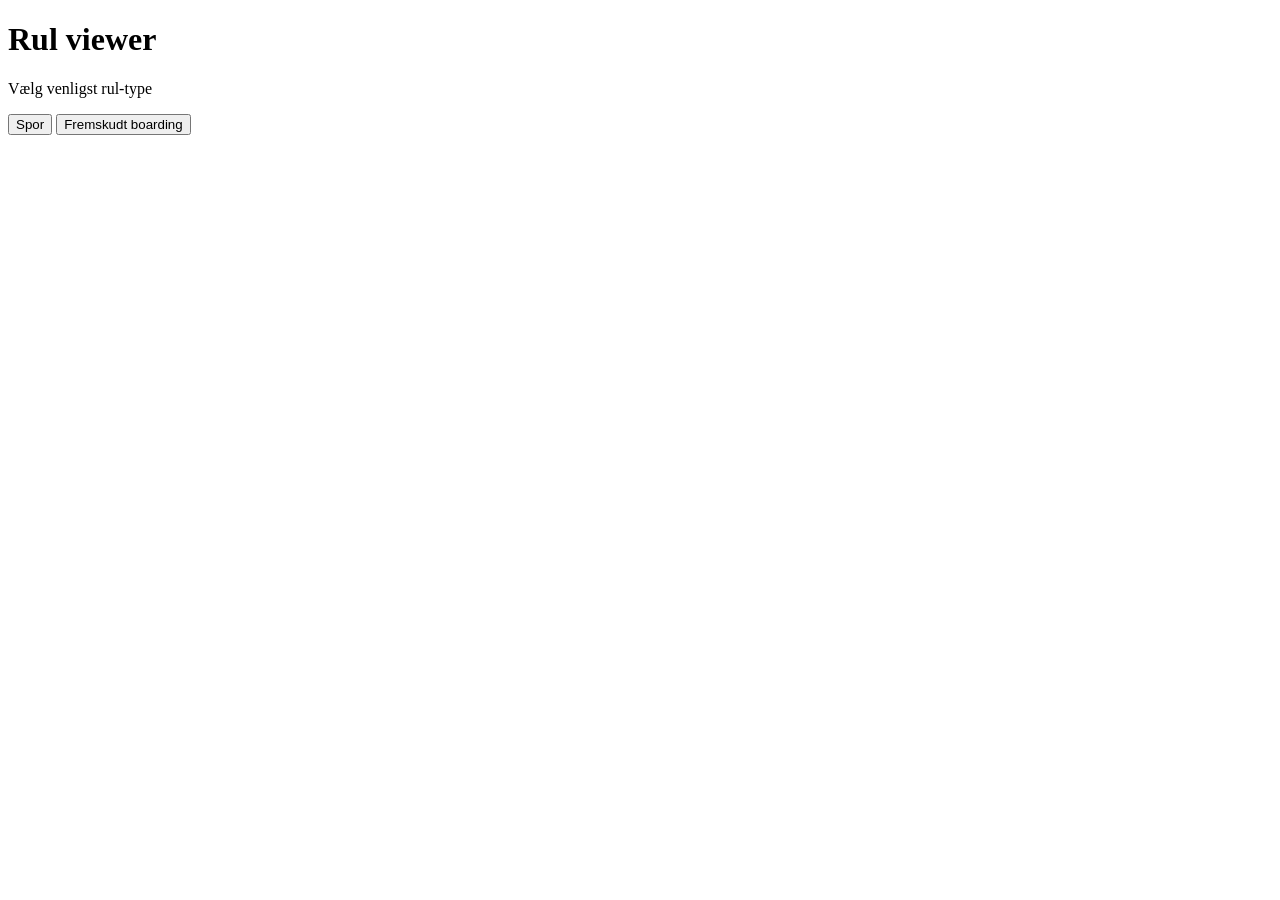
==== index.html @ cd6a44e4 "Add files via upload Første version" ====
<!DOCTYPE html>
<html lang="da">
<head>
  <meta charset="UTF-8" />
  <meta name="viewport" content="width=device-width, initial-scale=1.0" />
  <title>Rul viewer</title>
  <link rel="stylesheet" href="css/style.css" />
</head>
<body>
  <header class="top-bar">
    <h1>Rul viewer</h1>
  </header>

  <main>
    <p class="page-intro">Vælg venligst rul-type</p>
    <div class="mode-choice">
      <button class="btn mode-btn" id="spor-btn">Spor</button>
      <button class="btn mode-btn" id="fremskudt-btn">Fremskudt boarding</button>
    </div>
  </main>

  <script src="js/state.js"></script>
  <script src="js/start.js"></script>
</body>
</html>
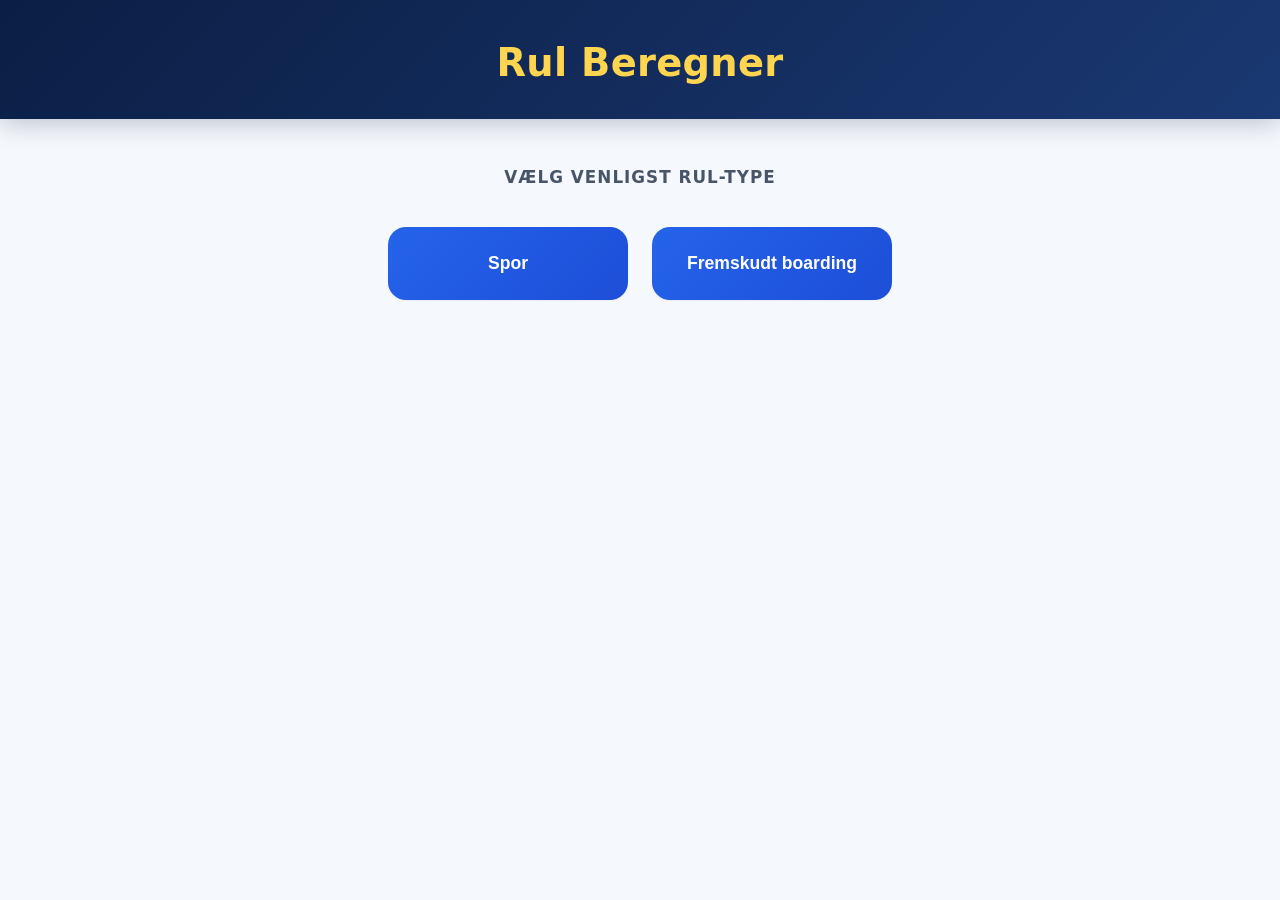
==== commit 49795ede: "Update index.html" ====
--- a/index.html
+++ b/index.html
@@ -3,12 +3,12 @@
 <head>
   <meta charset="UTF-8" />
   <meta name="viewport" content="width=device-width, initial-scale=1.0" />
-  <title>Rul viewer</title>
+  <title>Rul Beregner</title>
   <link rel="stylesheet" href="css/style.css" />
 </head>
 <body>
   <header class="top-bar">
-    <h1>Rul viewer</h1>
+    <h1>Rul Beregner</h1>
   </header>
 
   <main>
--- a/css/style.css
+++ b/css/style.css
@@ -0,0 +1,359 @@
+:root {
+  --navy-900: #0b1f45;
+  --navy-800: #122a5c;
+  --navy-700: #1a3872;
+  --blue-700: #1d4ed8;
+  --blue-600: #2563eb;
+  --blue-500: #3b82f6;
+  --blue-400: #60a5fa;
+  --blue-200: #bfdbfe;
+  --blue-100: #dbeafe;
+  --blue-50: #eff6ff;
+  --slate-900: #0f172a;
+  --slate-600: #475569;
+  --slate-400: #94a3b8;
+  --slate-200: #e2e8f0;
+  --slate-100: #eef2f7;
+  --slate-50: #f5f8fc;
+  --yellow-400: #ffd54f;
+  --red-600: #dc2626;
+  --red-100: #fde2e2;
+  --radius-sm: 8px;
+  --radius-md: 12px;
+  --radius-lg: 18px;
+  --shadow-sm: 0 1px 2px rgba(15, 23, 42, 0.06);
+  --shadow-md: 0 6px 20px rgba(15, 23, 42, 0.08);
+  --shadow-lg: 0 12px 32px rgba(15, 23, 42, 0.14);
+}
+
+* {
+  box-sizing: border-box;
+}
+
+body {
+  margin: 0;
+  font-family: "Segoe UI", system-ui, -apple-system, "Helvetica Neue", Arial, sans-serif;
+  background: var(--slate-50);
+  color: var(--slate-900);
+  min-height: 100vh;
+}
+
+/* ---------- Header ---------- */
+header.top-bar {
+  background: linear-gradient(135deg, var(--navy-900), var(--navy-700));
+  padding: 40px 20px 34px;
+  text-align: center;
+  box-shadow: 0 4px 24px rgba(11, 31, 69, 0.25);
+}
+
+header.top-bar h1 {
+  margin: 0;
+  color: var(--yellow-400);
+  font-size: 2.4rem;
+  font-weight: 700;
+  letter-spacing: 0.3px;
+}
+
+/* ---------- Layout ---------- */
+main {
+  max-width: 1100px;
+  margin: 0 auto;
+  padding: 48px 24px 120px;
+}
+
+.page-intro {
+  text-align: center;
+  font-size: 1.05rem;
+  font-weight: 600;
+  color: var(--slate-600);
+  margin: 0 0 8px;
+  text-transform: uppercase;
+  letter-spacing: 0.06em;
+}
+
+/* ---------- Buttons ---------- */
+.btn {
+  display: inline-block;
+  border: none;
+  border-radius: var(--radius-md);
+  background: linear-gradient(135deg, var(--blue-600), var(--blue-700));
+  color: #ffffff;
+  font-weight: 600;
+  font-size: 1rem;
+  padding: 14px 28px;
+  cursor: pointer;
+  text-align: center;
+  text-decoration: none;
+  box-shadow: var(--shadow-sm);
+  transition: transform 0.15s ease, box-shadow 0.15s ease, background 0.15s ease;
+}
+
+.btn:hover:not(:disabled) {
+  transform: translateY(-1px);
+  box-shadow: var(--shadow-md);
+}
+
+.btn:active:not(:disabled) {
+  transform: translateY(0);
+}
+
+.btn:disabled {
+  background: var(--slate-200);
+  color: var(--slate-400);
+  box-shadow: none;
+  cursor: not-allowed;
+}
+
+.btn-secondary {
+  background: #ffffff;
+  color: var(--navy-800);
+  border: 1.5px solid var(--blue-200);
+  box-shadow: var(--shadow-sm);
+}
+
+.btn-secondary:hover:not(:disabled) {
+  background: var(--blue-50);
+  border-color: var(--blue-400);
+}
+
+.btn-back {
+  position: fixed;
+  left: 24px;
+  bottom: 24px;
+  padding: 12px 22px 12px 18px;
+  box-shadow: var(--shadow-lg);
+}
+
+.btn-back::before {
+  content: "\2190";
+  margin-right: 8px;
+  font-weight: 700;
+}
+
+/* ---------- Front page: rul-type / vagttype pickers ---------- */
+.mode-choice,
+.block-choice {
+  display: flex;
+  justify-content: center;
+  gap: 24px;
+  margin-top: 40px;
+  flex-wrap: wrap;
+}
+
+.mode-btn,
+.block-btn {
+  min-width: 240px;
+  padding: 26px 30px;
+  font-size: 1.1rem;
+  border-radius: var(--radius-lg);
+}
+
+.shift-columns {
+  display: flex;
+  justify-content: center;
+  gap: 48px;
+  flex-wrap: wrap;
+  margin-top: 36px;
+}
+
+.shift-column {
+  display: flex;
+  flex-direction: column;
+  align-items: stretch;
+  gap: 14px;
+  min-width: 200px;
+}
+
+.shift-category {
+  text-align: center;
+  font-weight: 700;
+  font-size: 0.85rem;
+  letter-spacing: 0.08em;
+  text-transform: uppercase;
+  color: var(--blue-700);
+  padding-bottom: 10px;
+  border-bottom: 2px solid var(--blue-200);
+  margin-bottom: 4px;
+}
+
+.shift-time {
+  background: #ffffff;
+  border: 1.5px solid var(--slate-200);
+  border-left: 4px solid var(--blue-500);
+  border-radius: var(--radius-sm);
+  padding: 14px 20px;
+  text-align: center;
+  font-weight: 600;
+  color: var(--slate-900);
+  cursor: pointer;
+  box-shadow: var(--shadow-sm);
+  transition: transform 0.15s ease, box-shadow 0.15s ease, border-color 0.15s ease;
+}
+
+.shift-time:hover {
+  transform: translateY(-2px);
+  box-shadow: var(--shadow-md);
+  border-color: var(--blue-500);
+}
+
+.shift-time.selected {
+  background: var(--blue-600);
+  border-color: var(--blue-700);
+  color: #ffffff;
+}
+
+/* ---------- Position page ---------- */
+.position-page {
+  display: flex;
+  justify-content: space-between;
+  align-items: flex-start;
+  flex-wrap: wrap;
+  gap: 48px;
+  margin-top: 40px;
+}
+
+.person-row {
+  display: flex;
+  flex-direction: column;
+  align-items: center;
+  gap: 22px;
+}
+
+.speech-bubble {
+  position: relative;
+  background: var(--navy-800);
+  color: #ffffff;
+  border-radius: var(--radius-lg);
+  padding: 18px 24px;
+  max-width: 260px;
+  text-align: center;
+  font-weight: 600;
+  box-shadow: var(--shadow-md);
+}
+
+.speech-bubble::after {
+  content: "";
+  position: absolute;
+  bottom: -12px;
+  left: 30px;
+  border-width: 12px 8px 0 0;
+  border-style: solid;
+  border-color: var(--navy-800) transparent transparent transparent;
+}
+
+.person-icon {
+  font-size: 4.5rem;
+  line-height: 1;
+  filter: grayscale(0.15);
+}
+
+.position-controls {
+  display: flex;
+  flex-direction: column;
+  align-items: center;
+  gap: 14px;
+  background: #ffffff;
+  border: 1px solid var(--slate-200);
+  border-radius: var(--radius-lg);
+  padding: 28px 36px;
+  box-shadow: var(--shadow-sm);
+}
+
+.position-controls > p {
+  margin: 0;
+  font-weight: 600;
+  color: var(--slate-600);
+}
+
+select#position-select {
+  border-radius: var(--radius-sm);
+  border: 1.5px solid var(--slate-200);
+  padding: 12px 18px;
+  font-size: 1rem;
+  background: var(--slate-50);
+  font-weight: 600;
+  color: var(--slate-900);
+  min-width: 200px;
+}
+
+select#position-select:focus {
+  outline: none;
+  border-color: var(--blue-500);
+  box-shadow: 0 0 0 3px var(--blue-100);
+}
+
+.create-btn-row {
+  width: 100%;
+  display: flex;
+  justify-content: center;
+  margin-top: 40px;
+}
+
+/* ---------- Schedule page ---------- */
+.oversigt-layout {
+  display: flex;
+  gap: 56px;
+  align-items: flex-start;
+  flex-wrap: wrap;
+}
+
+.oversigt-info {
+  flex: 1;
+  min-width: 260px;
+}
+
+.info-card {
+  background: var(--blue-50);
+  border: 1px solid var(--blue-100);
+  border-left: 4px solid var(--blue-500);
+  border-radius: var(--radius-lg);
+  padding: 26px;
+  font-weight: 600;
+  color: var(--navy-800);
+  margin-bottom: 28px;
+  line-height: 1.5;
+}
+
+table.rul-table {
+  border-collapse: collapse;
+  min-width: 320px;
+  background: #ffffff;
+  border-radius: var(--radius-md);
+  overflow: hidden;
+  box-shadow: var(--shadow-md);
+}
+
+table.rul-table th,
+table.rul-table td {
+  padding: 12px 28px;
+  text-align: center;
+  border-bottom: 1px solid var(--slate-100);
+}
+
+table.rul-table thead th {
+  background: var(--navy-800);
+  color: #ffffff;
+  font-size: 0.95rem;
+  font-weight: 600;
+  letter-spacing: 0.03em;
+}
+
+table.rul-table tbody tr:hover {
+  background: var(--blue-50);
+}
+
+table.rul-table tbody tr:last-child td {
+  border-bottom: none;
+}
+
+.error-box {
+  background: var(--red-100);
+  border: 1px solid var(--red-600);
+  border-radius: var(--radius-md);
+  padding: 20px;
+  max-width: 500px;
+  margin: 20px auto;
+  text-align: center;
+  color: var(--red-600);
+  font-weight: 600;
+}
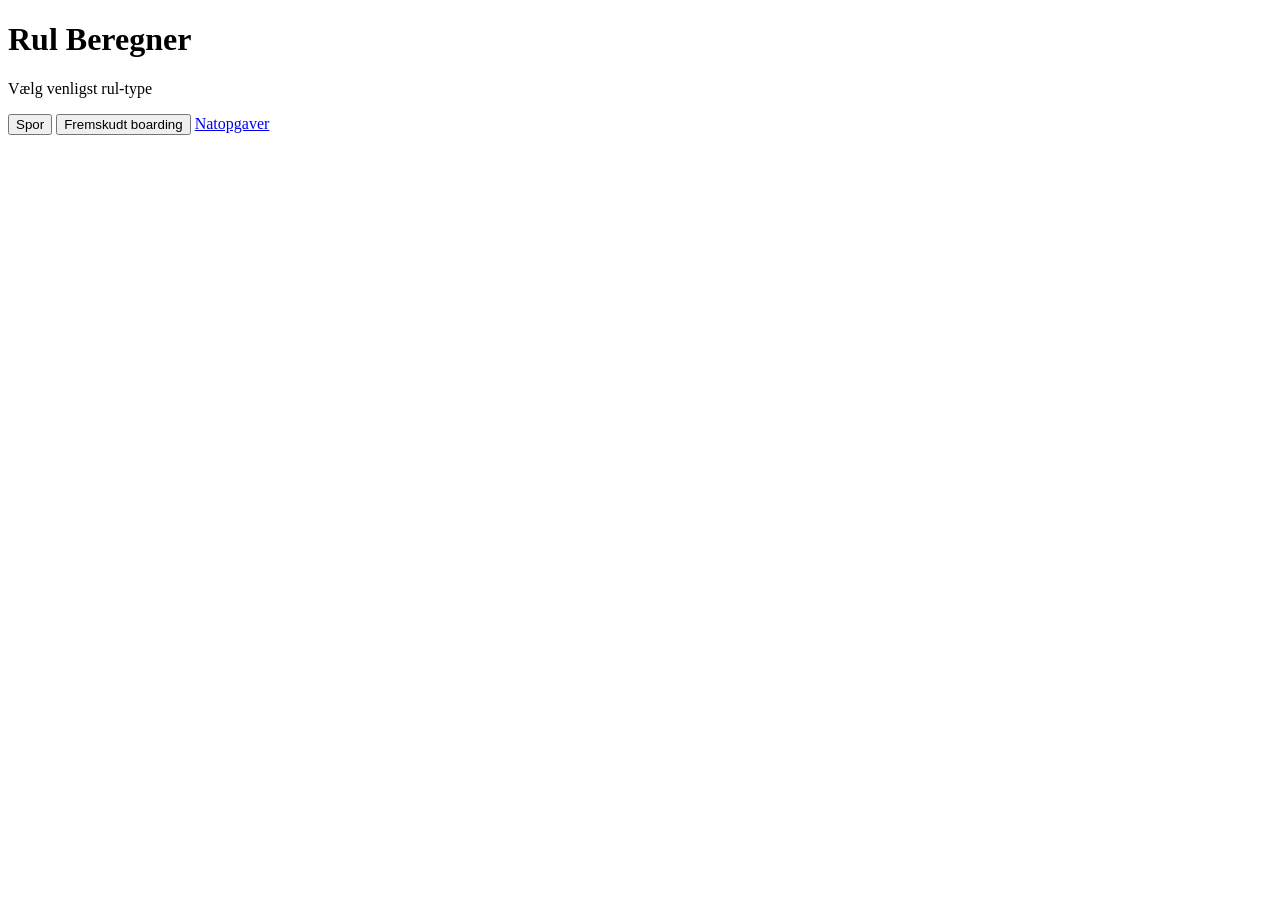
==== commit b2d271c7: "Version 2.0" ====
--- a/index.html
+++ b/index.html
@@ -16,6 +16,7 @@
     <div class="mode-choice">
       <button class="btn mode-btn" id="spor-btn">Spor</button>
       <button class="btn mode-btn" id="fremskudt-btn">Fremskudt boarding</button>
+      <a class="btn mode-btn" href="natopgaver.html">Natopgaver</a>
     </div>
   </main>
 
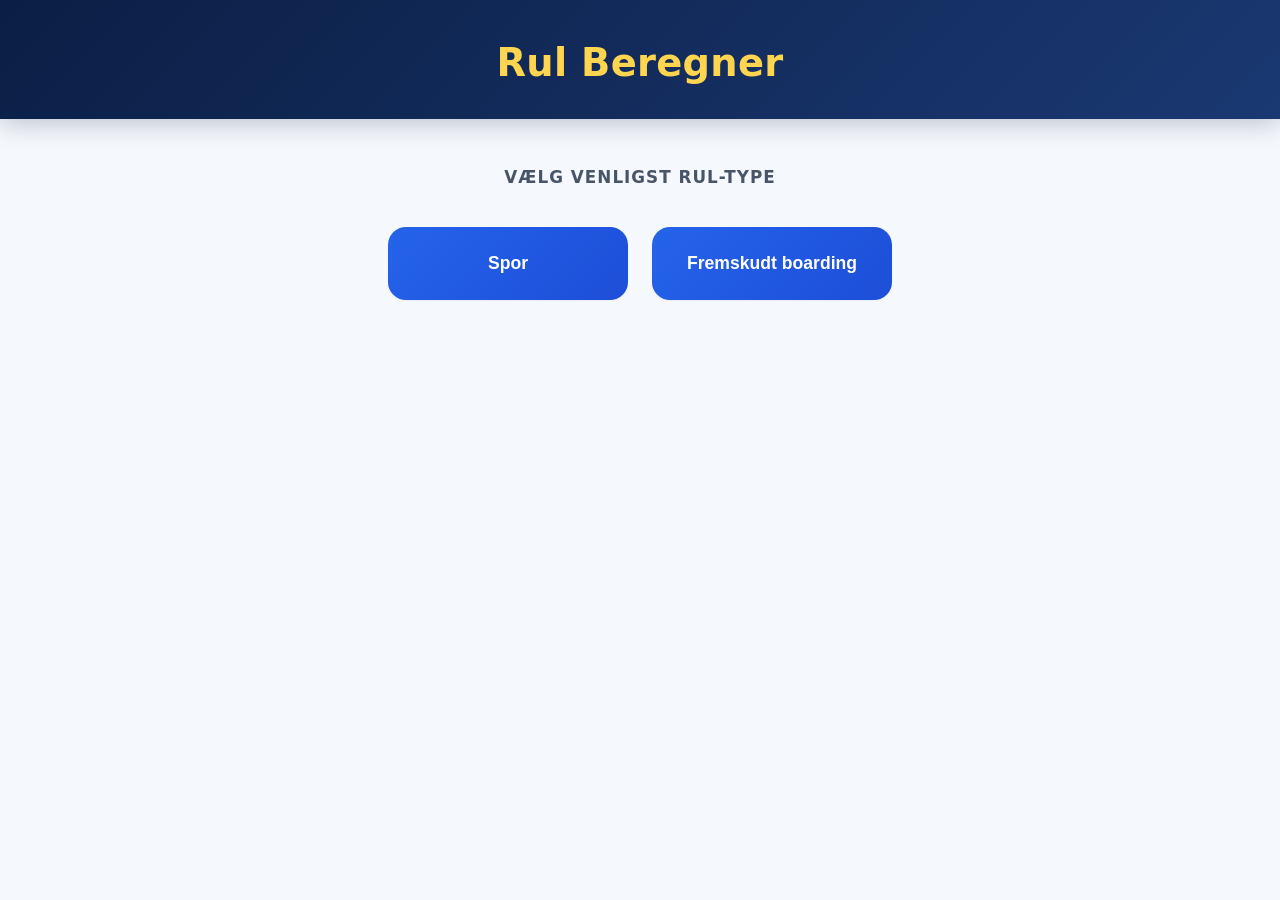
==== commit 08221f18: "Version 2.0" ====
--- a/index.html
+++ b/index.html
@@ -16,7 +16,6 @@
     <div class="mode-choice">
       <button class="btn mode-btn" id="spor-btn">Spor</button>
       <button class="btn mode-btn" id="fremskudt-btn">Fremskudt boarding</button>
-      <a class="btn mode-btn" href="natopgaver.html">Natopgaver</a>
     </div>
   </main>
 
--- a/css/style.css
+++ b/css/style.css
@@ -0,0 +1,359 @@
+:root {
+  --navy-900: #0b1f45;
+  --navy-800: #122a5c;
+  --navy-700: #1a3872;
+  --blue-700: #1d4ed8;
+  --blue-600: #2563eb;
+  --blue-500: #3b82f6;
+  --blue-400: #60a5fa;
+  --blue-200: #bfdbfe;
+  --blue-100: #dbeafe;
+  --blue-50: #eff6ff;
+  --slate-900: #0f172a;
+  --slate-600: #475569;
+  --slate-400: #94a3b8;
+  --slate-200: #e2e8f0;
+  --slate-100: #eef2f7;
+  --slate-50: #f5f8fc;
+  --yellow-400: #ffd54f;
+  --red-600: #dc2626;
+  --red-100: #fde2e2;
+  --radius-sm: 8px;
+  --radius-md: 12px;
+  --radius-lg: 18px;
+  --shadow-sm: 0 1px 2px rgba(15, 23, 42, 0.06);
+  --shadow-md: 0 6px 20px rgba(15, 23, 42, 0.08);
+  --shadow-lg: 0 12px 32px rgba(15, 23, 42, 0.14);
+}
+
+* {
+  box-sizing: border-box;
+}
+
+body {
+  margin: 0;
+  font-family: "Segoe UI", system-ui, -apple-system, "Helvetica Neue", Arial, sans-serif;
+  background: var(--slate-50);
+  color: var(--slate-900);
+  min-height: 100vh;
+}
+
+/* ---------- Header ---------- */
+header.top-bar {
+  background: linear-gradient(135deg, var(--navy-900), var(--navy-700));
+  padding: 40px 20px 34px;
+  text-align: center;
+  box-shadow: 0 4px 24px rgba(11, 31, 69, 0.25);
+}
+
+header.top-bar h1 {
+  margin: 0;
+  color: var(--yellow-400);
+  font-size: 2.4rem;
+  font-weight: 700;
+  letter-spacing: 0.3px;
+}
+
+/* ---------- Layout ---------- */
+main {
+  max-width: 1100px;
+  margin: 0 auto;
+  padding: 48px 24px 120px;
+}
+
+.page-intro {
+  text-align: center;
+  font-size: 1.05rem;
+  font-weight: 600;
+  color: var(--slate-600);
+  margin: 0 0 8px;
+  text-transform: uppercase;
+  letter-spacing: 0.06em;
+}
+
+/* ---------- Buttons ---------- */
+.btn {
+  display: inline-block;
+  border: none;
+  border-radius: var(--radius-md);
+  background: linear-gradient(135deg, var(--blue-600), var(--blue-700));
+  color: #ffffff;
+  font-weight: 600;
+  font-size: 1rem;
+  padding: 14px 28px;
+  cursor: pointer;
+  text-align: center;
+  text-decoration: none;
+  box-shadow: var(--shadow-sm);
+  transition: transform 0.15s ease, box-shadow 0.15s ease, background 0.15s ease;
+}
+
+.btn:hover:not(:disabled) {
+  transform: translateY(-1px);
+  box-shadow: var(--shadow-md);
+}
+
+.btn:active:not(:disabled) {
+  transform: translateY(0);
+}
+
+.btn:disabled {
+  background: var(--slate-200);
+  color: var(--slate-400);
+  box-shadow: none;
+  cursor: not-allowed;
+}
+
+.btn-secondary {
+  background: #ffffff;
+  color: var(--navy-800);
+  border: 1.5px solid var(--blue-200);
+  box-shadow: var(--shadow-sm);
+}
+
+.btn-secondary:hover:not(:disabled) {
+  background: var(--blue-50);
+  border-color: var(--blue-400);
+}
+
+.btn-back {
+  position: fixed;
+  left: 24px;
+  bottom: 24px;
+  padding: 12px 22px 12px 18px;
+  box-shadow: var(--shadow-lg);
+}
+
+.btn-back::before {
+  content: "\2190";
+  margin-right: 8px;
+  font-weight: 700;
+}
+
+/* ---------- Front page: rul-type / vagttype pickers ---------- */
+.mode-choice,
+.block-choice {
+  display: flex;
+  justify-content: center;
+  gap: 24px;
+  margin-top: 40px;
+  flex-wrap: wrap;
+}
+
+.mode-btn,
+.block-btn {
+  min-width: 240px;
+  padding: 26px 30px;
+  font-size: 1.1rem;
+  border-radius: var(--radius-lg);
+}
+
+.shift-columns {
+  display: flex;
+  justify-content: center;
+  gap: 48px;
+  flex-wrap: wrap;
+  margin-top: 36px;
+}
+
+.shift-column {
+  display: flex;
+  flex-direction: column;
+  align-items: stretch;
+  gap: 14px;
+  min-width: 200px;
+}
+
+.shift-category {
+  text-align: center;
+  font-weight: 700;
+  font-size: 0.85rem;
+  letter-spacing: 0.08em;
+  text-transform: uppercase;
+  color: var(--blue-700);
+  padding-bottom: 10px;
+  border-bottom: 2px solid var(--blue-200);
+  margin-bottom: 4px;
+}
+
+.shift-time {
+  background: #ffffff;
+  border: 1.5px solid var(--slate-200);
+  border-left: 4px solid var(--blue-500);
+  border-radius: var(--radius-sm);
+  padding: 14px 20px;
+  text-align: center;
+  font-weight: 600;
+  color: var(--slate-900);
+  cursor: pointer;
+  box-shadow: var(--shadow-sm);
+  transition: transform 0.15s ease, box-shadow 0.15s ease, border-color 0.15s ease;
+}
+
+.shift-time:hover {
+  transform: translateY(-2px);
+  box-shadow: var(--shadow-md);
+  border-color: var(--blue-500);
+}
+
+.shift-time.selected {
+  background: var(--blue-600);
+  border-color: var(--blue-700);
+  color: #ffffff;
+}
+
+/* ---------- Position page ---------- */
+.position-page {
+  display: flex;
+  justify-content: space-between;
+  align-items: flex-start;
+  flex-wrap: wrap;
+  gap: 48px;
+  margin-top: 40px;
+}
+
+.person-row {
+  display: flex;
+  flex-direction: column;
+  align-items: center;
+  gap: 22px;
+}
+
+.speech-bubble {
+  position: relative;
+  background: var(--navy-800);
+  color: #ffffff;
+  border-radius: var(--radius-lg);
+  padding: 18px 24px;
+  max-width: 260px;
+  text-align: center;
+  font-weight: 600;
+  box-shadow: var(--shadow-md);
+}
+
+.speech-bubble::after {
+  content: "";
+  position: absolute;
+  bottom: -12px;
+  left: 30px;
+  border-width: 12px 8px 0 0;
+  border-style: solid;
+  border-color: var(--navy-800) transparent transparent transparent;
+}
+
+.person-icon {
+  font-size: 4.5rem;
+  line-height: 1;
+  filter: grayscale(0.15);
+}
+
+.position-controls {
+  display: flex;
+  flex-direction: column;
+  align-items: center;
+  gap: 14px;
+  background: #ffffff;
+  border: 1px solid var(--slate-200);
+  border-radius: var(--radius-lg);
+  padding: 28px 36px;
+  box-shadow: var(--shadow-sm);
+}
+
+.position-controls > p {
+  margin: 0;
+  font-weight: 600;
+  color: var(--slate-600);
+}
+
+select#position-select {
+  border-radius: var(--radius-sm);
+  border: 1.5px solid var(--slate-200);
+  padding: 12px 18px;
+  font-size: 1rem;
+  background: var(--slate-50);
+  font-weight: 600;
+  color: var(--slate-900);
+  min-width: 200px;
+}
+
+select#position-select:focus {
+  outline: none;
+  border-color: var(--blue-500);
+  box-shadow: 0 0 0 3px var(--blue-100);
+}
+
+.create-btn-row {
+  width: 100%;
+  display: flex;
+  justify-content: center;
+  margin-top: 40px;
+}
+
+/* ---------- Schedule page ---------- */
+.oversigt-layout {
+  display: flex;
+  gap: 56px;
+  align-items: flex-start;
+  flex-wrap: wrap;
+}
+
+.oversigt-info {
+  flex: 1;
+  min-width: 260px;
+}
+
+.info-card {
+  background: var(--blue-50);
+  border: 1px solid var(--blue-100);
+  border-left: 4px solid var(--blue-500);
+  border-radius: var(--radius-lg);
+  padding: 26px;
+  font-weight: 600;
+  color: var(--navy-800);
+  margin-bottom: 28px;
+  line-height: 1.5;
+}
+
+table.rul-table {
+  border-collapse: collapse;
+  min-width: 320px;
+  background: #ffffff;
+  border-radius: var(--radius-md);
+  overflow: hidden;
+  box-shadow: var(--shadow-md);
+}
+
+table.rul-table th,
+table.rul-table td {
+  padding: 12px 28px;
+  text-align: center;
+  border-bottom: 1px solid var(--slate-100);
+}
+
+table.rul-table thead th {
+  background: var(--navy-800);
+  color: #ffffff;
+  font-size: 0.95rem;
+  font-weight: 600;
+  letter-spacing: 0.03em;
+}
+
+table.rul-table tbody tr:hover {
+  background: var(--blue-50);
+}
+
+table.rul-table tbody tr:last-child td {
+  border-bottom: none;
+}
+
+.error-box {
+  background: var(--red-100);
+  border: 1px solid var(--red-600);
+  border-radius: var(--radius-md);
+  padding: 20px;
+  max-width: 500px;
+  margin: 20px auto;
+  text-align: center;
+  color: var(--red-600);
+  font-weight: 600;
+}
